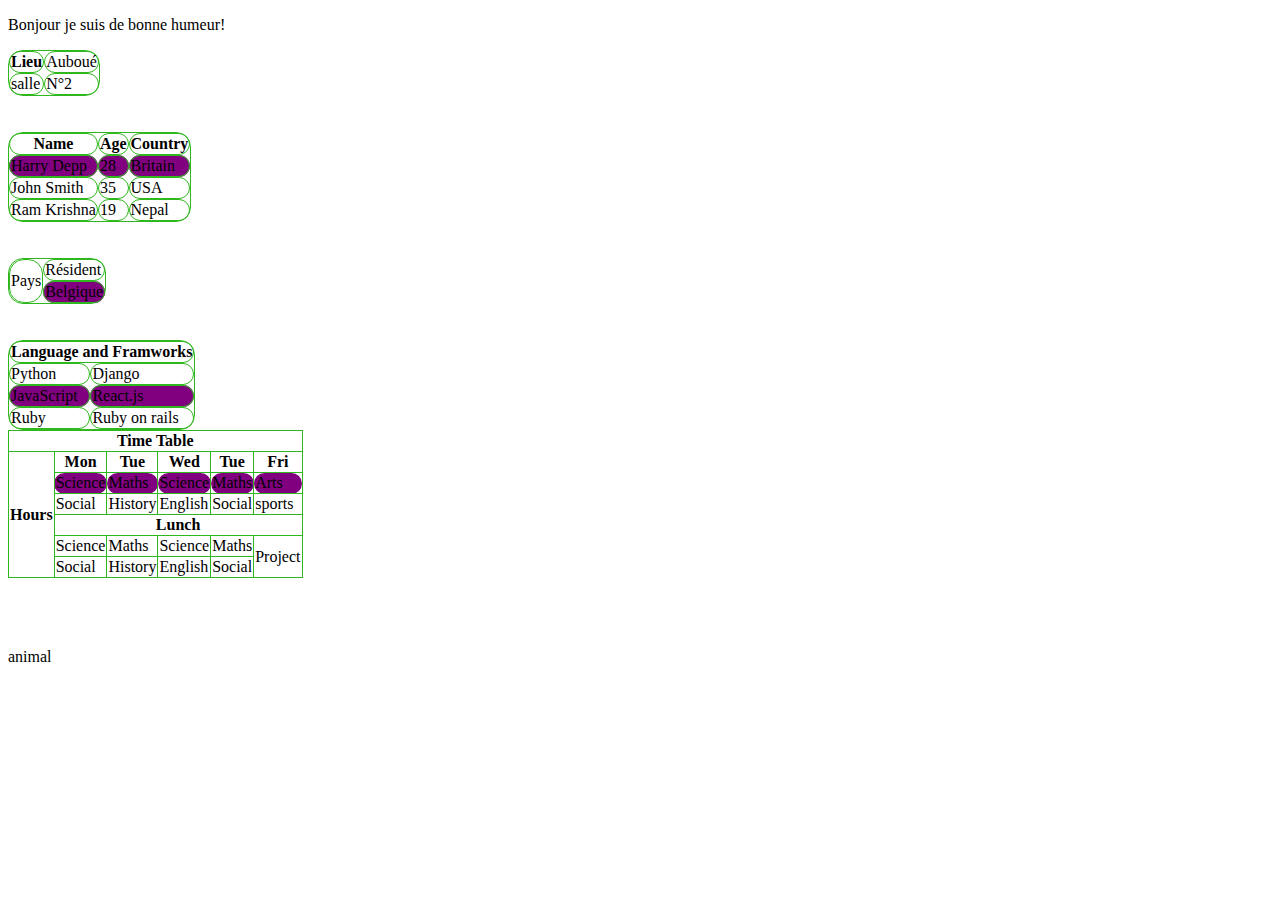
==== index.html @ 64c905de "Cours JavaScript" ====
<!DOCTYPE html>
<html lang="en">
<head>
    <meta charset="UTF-8">
    <title>Cours HTML</title>
    <link rel="stylesheet" href="style.css">
    
<body>
    <P>Bonjour je suis de bonne humeur!</P>
    
 <table>
<tr>
 <!--th et td ont le même rôle ajouté des colonnes sur ma lignea a mon tableau
ls th et td ont le même rôle ajouté des colonnes sur ma ligne sauf que le th est en gras alors que le td non-->
   
<th>Lieu</th>
<td>Auboué</td>
</tr>
<td>salle</td>
<td>N°2</td>
</table>

<table>
<th>Name</th>
<th>Age</th>
<th>Country</th>
<br> <br> 
<tr></tr>
<td>Harry Depp</td>
<td>28</td>
<td>Britain</td>
<tr> 
<td>John Smith</td>
<td>35</td>
<td>USA</td>
  </tr>
<td>Ram Krishna</td>
<td>19</td>
<td>Nepal</td>
</tr>

</table>
<tr>
<table>
<tr>
    <br><br>

    <td rowspan="3">Pays</td>
    <td>Résident</td>
<tr>
</tr>

</tr>
<td> Belgique</td>
<tr>
</tr>
</table>

<br><br>

<table>

    <th colspan="2"> Language and Framworks</th>
<tr>
<td> Python</td>
<td>Django</td>
<tr>
    <td>JavaScript</td>
    <td>React.js</td>
    </tr>
    <td>Ruby</td>
    <td>Ruby on rails</td>

</table>
    <table id="Bordure">
        <tr>
            <th colspan="6"> Time Table</th>
        </tr>
        <tr>
            <th rowspan="6">Hours</th>
            <th>Mon</th>
            <th>Tue</th>
            <th>Wed</th>
            <th>Tue</th>
            <th>Fri</th>
        </tr>

        <tr>
            <td>Science</td>
            <td>Maths</td>
            <td>Science</td>
            <td>Maths</td>
            <td>Arts</td>
        </tr>
        <tr>
            <td>Social</td>
            <td>History</td>
            <td>English</td>
            <td>Social</td>
            <td>sports</td>
        </tr>
        <tr>
            <th colspan="6">Lunch</th>
        </tr>
        <tr>
            <td>Science</td>
            <td>Maths</td>
            <td>Science</td>
            <td>Maths</td>
            <td rowspan="2">Project</td>
        </tr>
        <tr>
            <td>Social</td>
            <td>History</td>
            <td>English</td>
            <td>Social</td>
        </tr>
    </table>
    <br><br><br>
    <p id="animal">animal</p>
    
    
    <script src="./script.js"></script>
</body>
</html>
---- style.css ----
tr, td , th, table {
    border: 1px solid rgb(47, 184, 29);
    border-radius: 15px;
    border-spacing: 0px;
}
 tr td[colspan="2"] {
    text-align:center;
}
th [colspan="5"] {
    text-align:center;
}

#Bordure {
    border-collapse: collapse;
}

tr:nth-child(3) {
     background-color: purple
}

.bonjour tr td{
    background-color: red
}

#animal:hover {
    cursor: pointer;
}
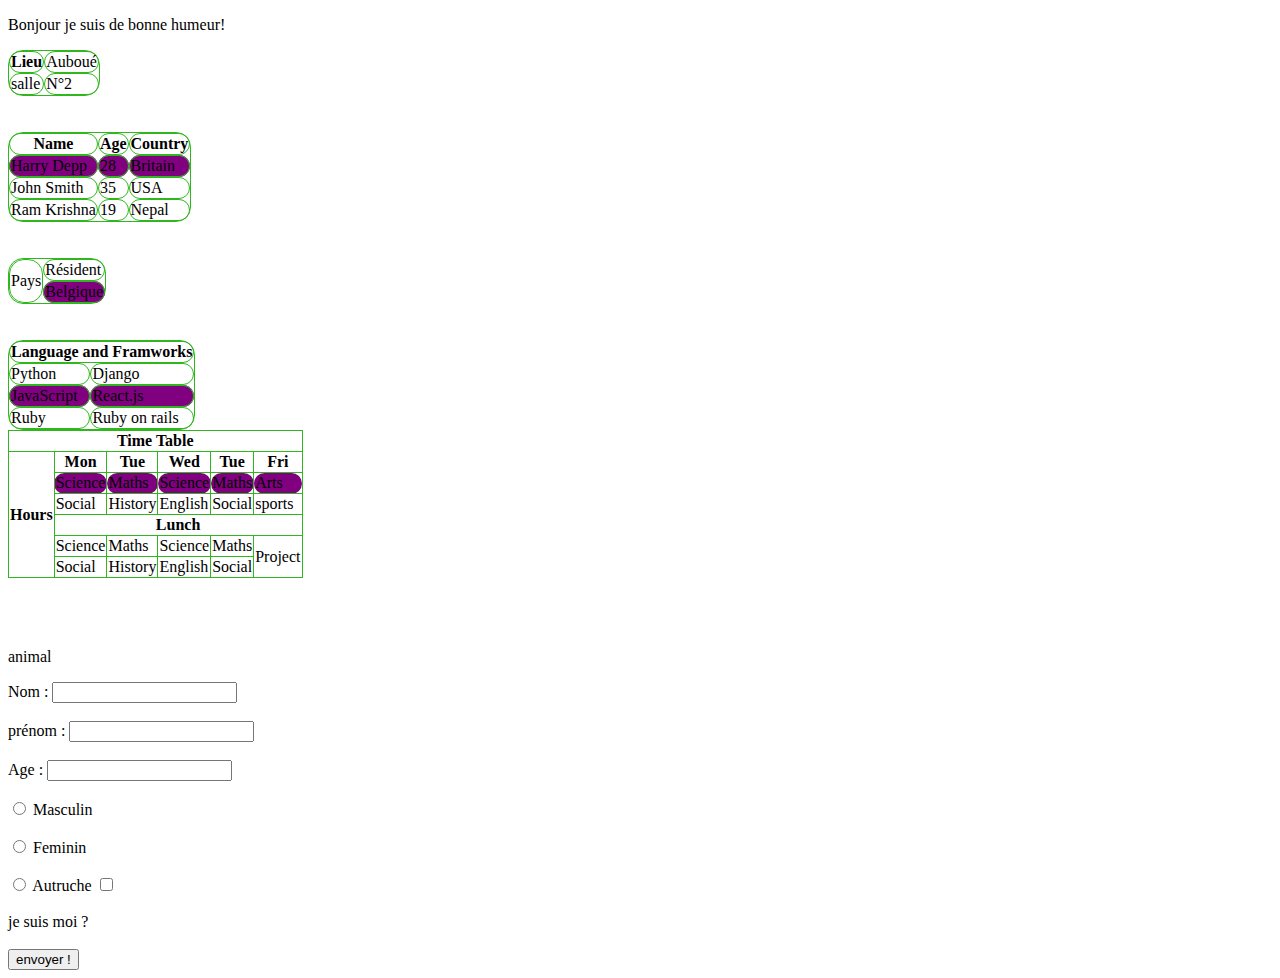
==== commit 41f32b7a: "Cours JavaScript" ====
--- a/index.html
+++ b/index.html
@@ -119,7 +119,35 @@
     <br><br><br>
     <p id="animal">animal</p>
     
-    
-    <script src="./script.js"></script>
+    <form action="">
+    <label for="name">Nom : </label> 
+    <input type="text" name="name" id="name">
+<br><br>
+<label for="prenom">prénom : </label>
+<input type="text" name="prenom" id="prenom">
+<br><br>
+<label for="age">Age : </label>
+<input type="number" name="age" id="age">
+<br><br>
+
+<input type="radio" name="sexe" id="masculin">
+<label for="masculin">Masculin</label>
+<br><br>
+<input type="radio" name="sexe" id="feminin">
+<label for="feminin">Feminin</label>
+<br><br>
+<input type="radio" name="sexe" id="autruche">
+<label for="autruche">Autruche</label>
+<input type="checkbox" name="me" id="me">
+<br><br>
+<label for="me">je suis moi ?</label>
+<br><br>
+<input type="submit" value="envoyer !">
+
+
+</form>
+<script src="./script.js"></script>
+
+
 </body>
 </html>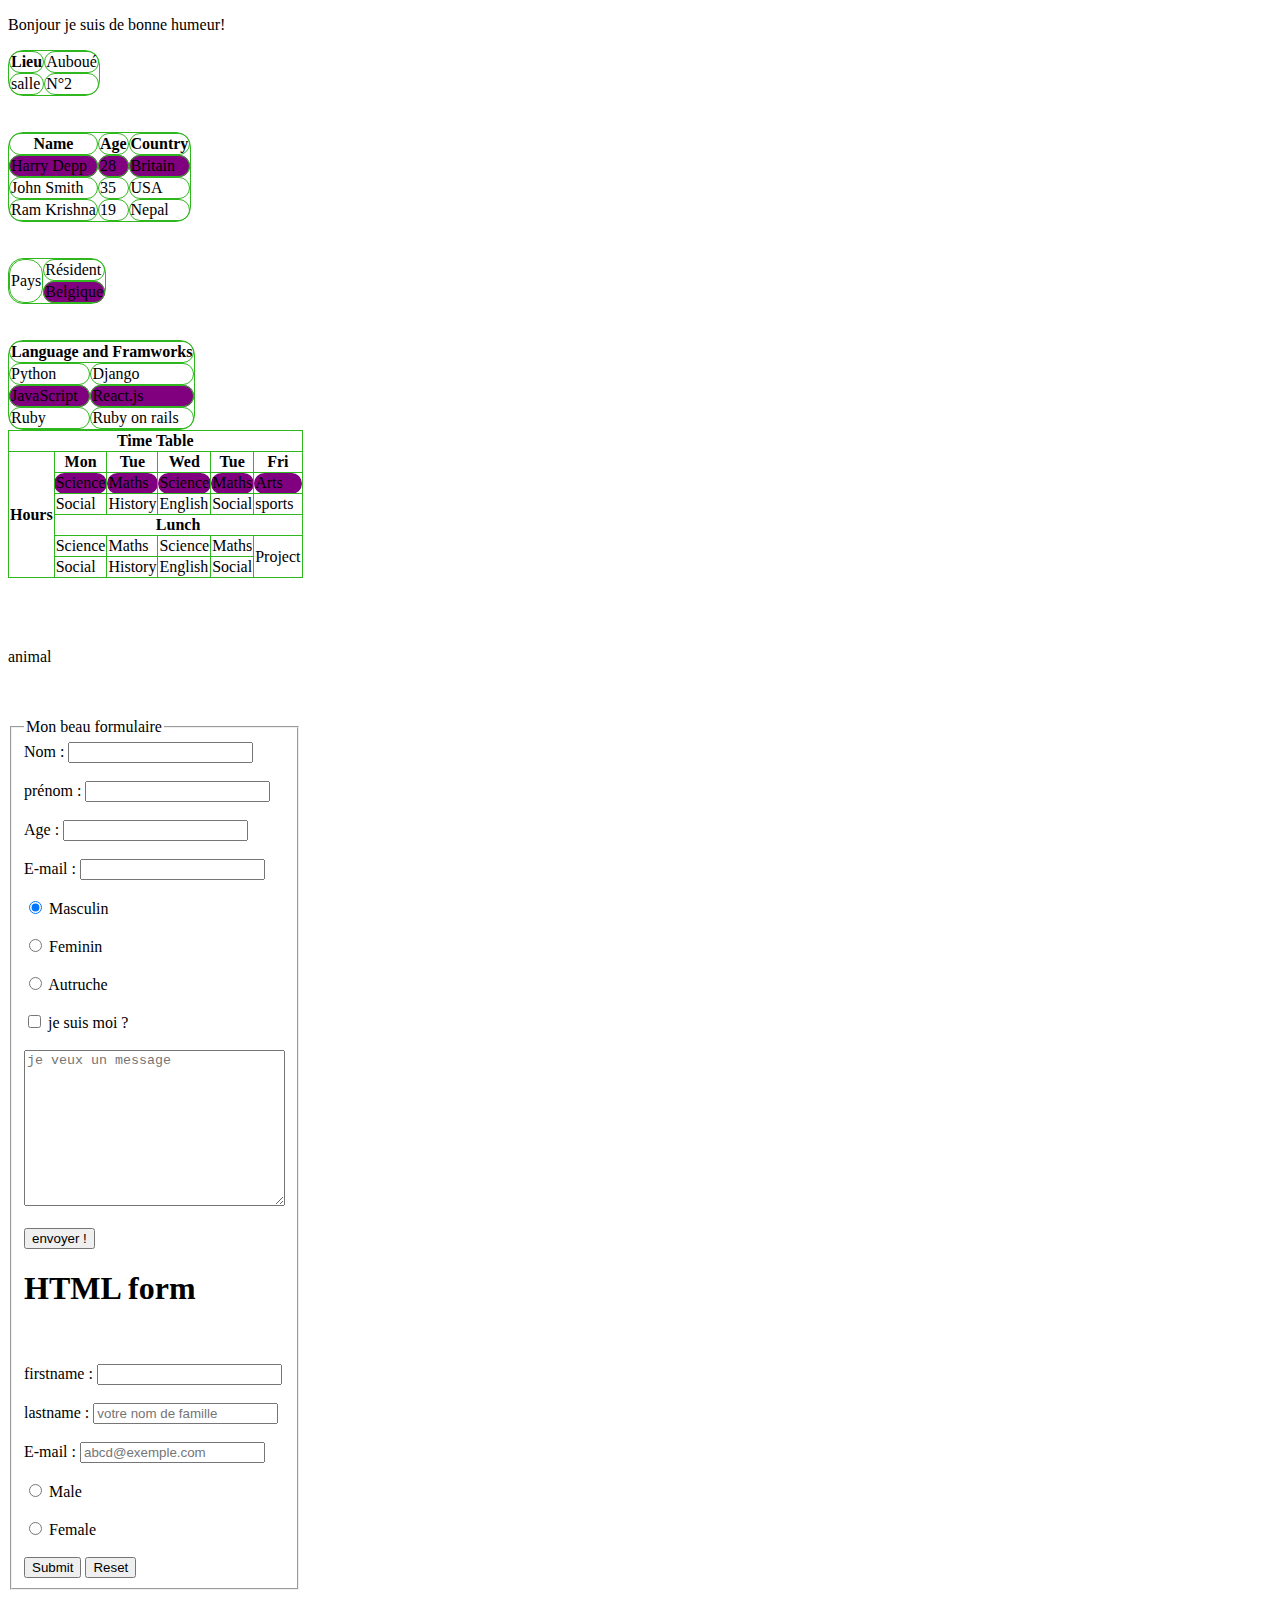
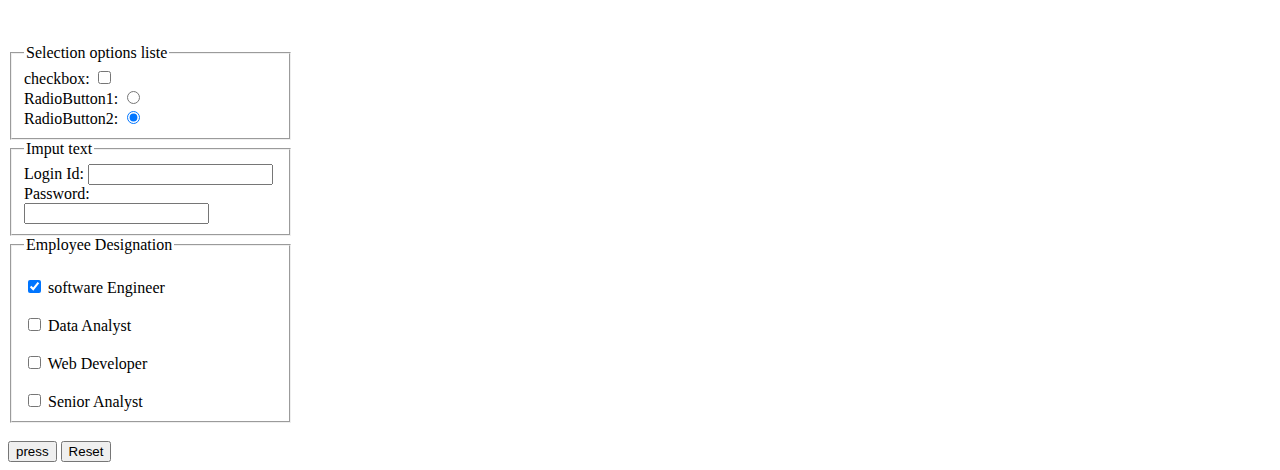
==== commit d84f2934: "Cours style.css" ====
--- a/index.html
+++ b/index.html
@@ -118,9 +118,12 @@
     </table>
     <br><br><br>
     <p id="animal">animal</p>
+    <br><br>
     
     <form action="">
-    <label for="name">Nom : </label> 
+    <fieldset>
+        <legend>Mon beau formulaire</legend>
+        <label for="name">Nom : </label> 
     <input type="text" name="name" id="name">
 <br><br>
 <label for="prenom">prénom : </label>
@@ -129,23 +132,100 @@
 <label for="age">Age : </label>
 <input type="number" name="age" id="age">
 <br><br>
-
-<input type="radio" name="sexe" id="masculin">
-<label for="masculin">Masculin</label>
-<br><br>
-<input type="radio" name="sexe" id="feminin">
-<label for="feminin">Feminin</label>
-<br><br>
-<input type="radio" name="sexe" id="autruche">
-<label for="autruche">Autruche</label>
+<label for="E-mail">E-mail : </label>
+<input type="text" name="E-mail" id="">
+<br><br>
+    <input type="radio" name="sexe" id="masculin" checked>
+    <label for="masculin">Masculin</label>
+<br><br>
+    <input type="radio" name="sexe" id="feminin">
+    <label for="feminin">Feminin</label>
+<br><br>
+    <input type="radio" name="sexe" id="autruche">
+    <label for="autruche">Autruche</label>
+<br><br>
 <input type="checkbox" name="me" id="me">
-<br><br>
-<label for="me">je suis moi ?</label>
-<br><br>
-<input type="submit" value="envoyer !">
-
-
-</form>
+    <label for="me">je suis moi ?</label>
+<br><br>
+    <textarea name="message" placeholder="je veux un message" id="message" cols="30"rows="10"></textarea>
+<br><br>
+    <input type="submit" value="envoyer !">
+</form>
+<form action="">
+    <h1>HTML form</h1>
+ <br><br>
+    <label for="firstname">firstname : </label>
+    <input type="text" name="firstname" id="name" placeholder="" votre nom>
+    <br><br>
+    <label for="lastname">lastname : </label>
+    <input type="text" name="lastname" id="lastname" placeholder="votre nom de famille">
+ <br><br>
+    <label for="E-mail">E-mail : </label>
+    <input type="E-mail" name="E-mail" id="mail" placeholder="abcd@exemple.com">
+ <br><br>
+    <input type="radio" name="sexe" id="sexe">
+    <label for="male">Male</label>
+ <br><br>
+    <input type="radio" name="sexe" id="sexe">
+    <label for="female">Female</label>
+ <br><br>
+    <input type="submit" value="Submit" class="button">
+    <input type="reset" value="Reset" class="button">
+    </fieldset>
+</form>
+<br><br><br>
+    <form action=""> 
+    <fieldset>
+    
+        <legend>Selection options liste</legend>
+    
+    <label for="checkbox">checkbox:</label>
+    <input type="checkbox" name="checkbox" id="checkbox">
+  <br>  
+    <label for="RadioButton1">RadioButton1:</label>
+    <input type="Radio" name="checkbox" id="RadioButton1">
+  <br>  
+    <label for="RadioButton2">RadioButton2:</label>
+    <input type="Radio" name="checkbox" id="RadioButton2" checked>
+    </fieldset>
+
+</form>
+    <form action="">
+    <fieldset>
+    <legend>Imput text</legend>
+    <label for="Login">Login Id:</label>
+    <input type="text" name="Login Id" id="Login">
+    <br>
+    <label for="Password">Password:</label>
+    <input type="password" name="Password" id="Password">
+
+</fieldset>
+</form>
+
+<form action="">
+<fieldset>
+<legend>Employee Designation</legend>
+<br>   <input type="checkbox" id="software" checked>
+       <label for="software">software Engineer </label>
+       <br><br>
+       <input type="checkbox" id="Data">
+       <label for="Data">Data Analyst </label>
+<br><br>
+       <input type="checkbox" id="Web">
+       <label for="Web">Web Developer </label>
+<br><br>
+       <input type="checkbox" id="Senior">
+       <label for="Senior">Senior Analyst </label>
+
+
+
+
+</fieldset>
+</form>
+<br>
+       <input type="submit" value="press" class="button">
+       <input type="reset" value="Reset" class="button">
+
 <script src="./script.js"></script>
 
 
--- a/style.css
+++ b/style.css
@@ -24,4 +24,16 @@
 
 #animal:hover {
     cursor: pointer;
+}
+input[type="submit"], input
+
+
+
+.button{
+    transition: .3;
+    border: 20%;
+}
+
+fieldset {
+    width: 20%;
 }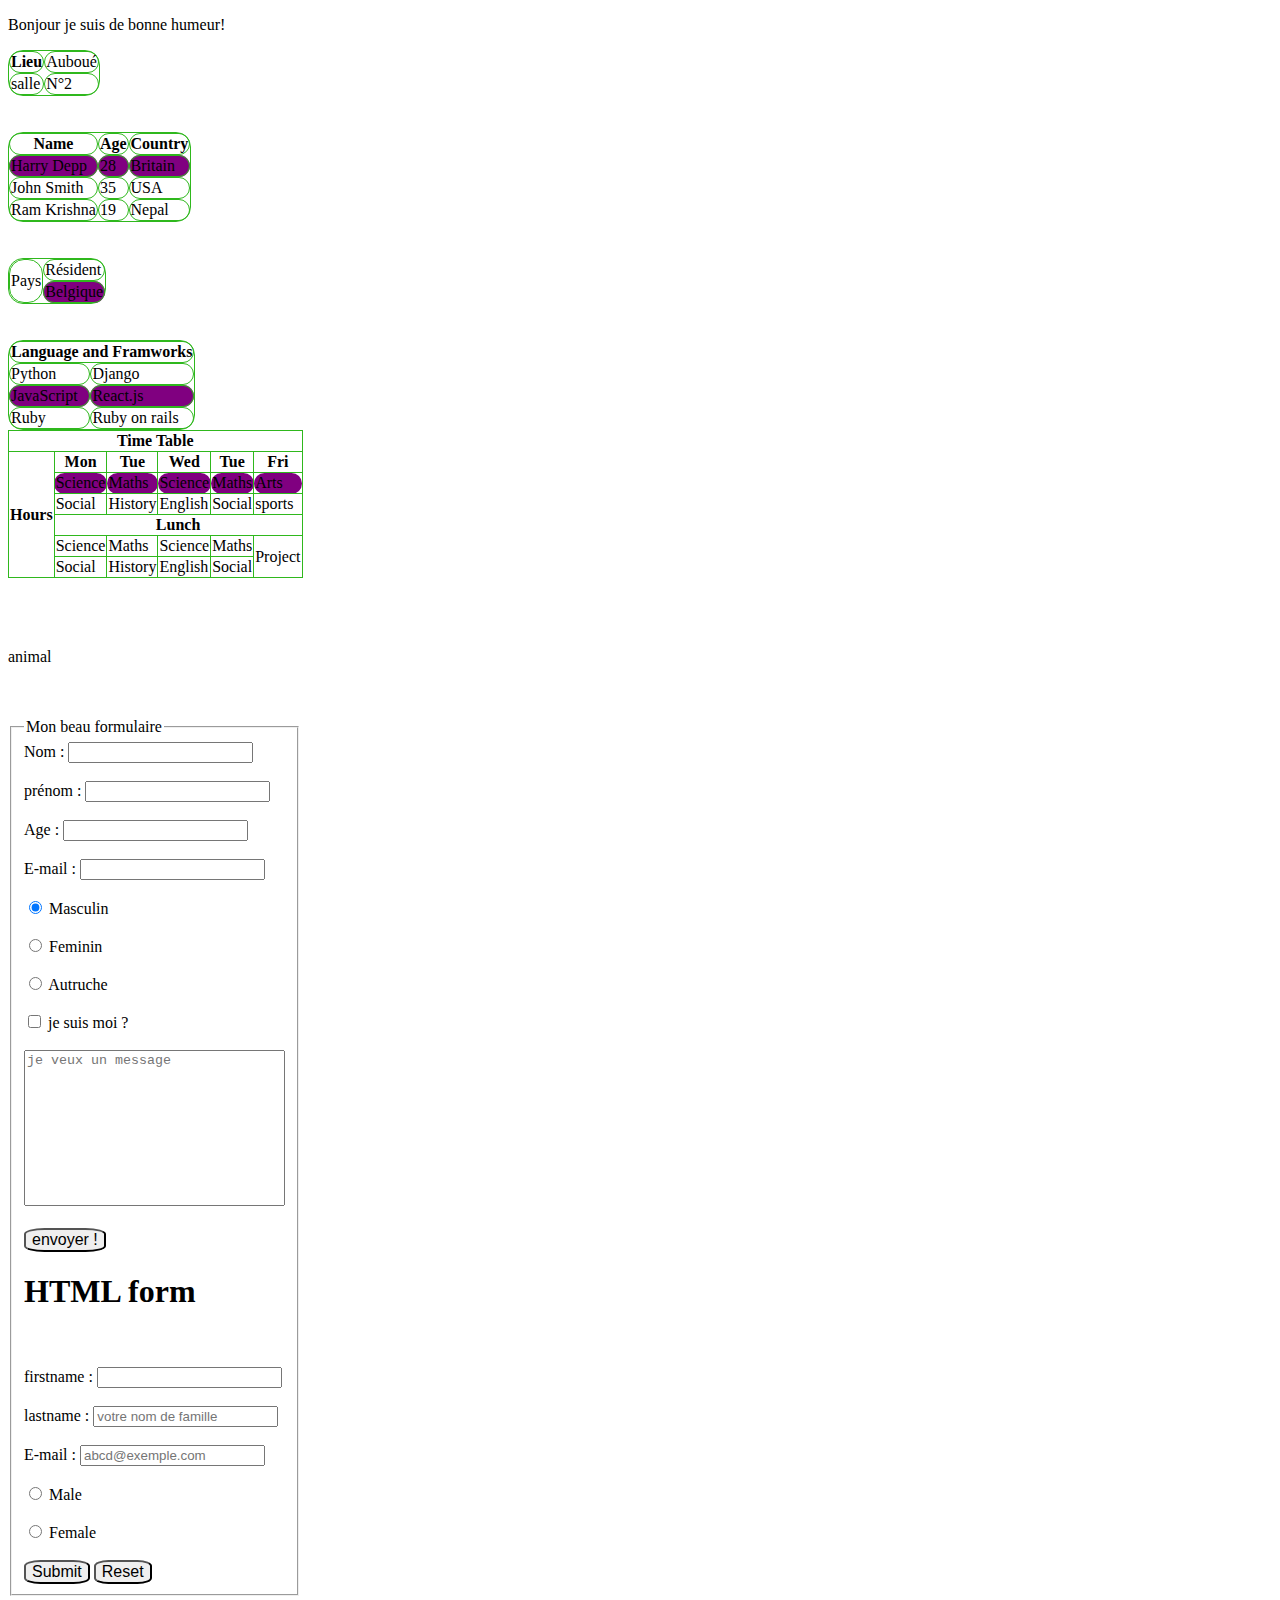
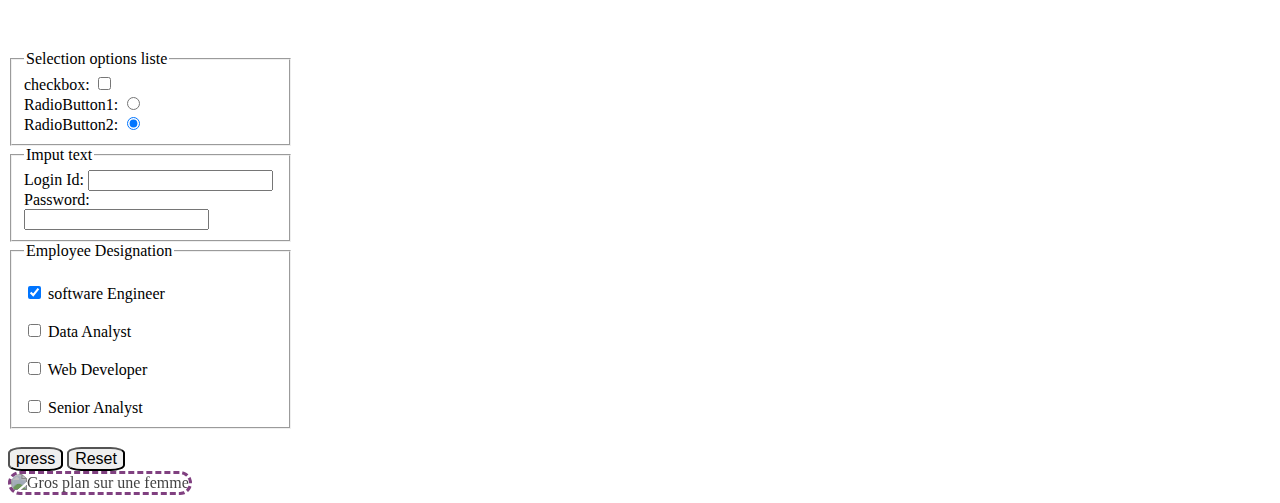
==== commit 75fe0a0c: "index.html" ====
--- a/index.html
+++ b/index.html
@@ -166,12 +166,12 @@
     <input type="radio" name="sexe" id="sexe">
     <label for="male">Male</label>
  <br><br>
-    <input type="radio" name="sexe" id="sexe">
-    <label for="female">Female</label>
- <br><br>
-    <input type="submit" value="Submit" class="button">
-    <input type="reset" value="Reset" class="button">
-    </fieldset>
+     <input type="radio" name="sexe" id="sexe">
+     <label for="female">Female</label>
+ <br><br>
+     <input type="submit" value="Submit" class="button">
+     <input type="reset" value="Reset" class="button">
+     </fieldset>
 </form>
 <br><br><br>
     <form action=""> 
@@ -187,27 +187,30 @@
   <br>  
     <label for="RadioButton2">RadioButton2:</label>
     <input type="Radio" name="checkbox" id="RadioButton2" checked>
-    </fieldset>
+     </fieldset>
 
 </form>
     <form action="">
-    <fieldset>
+<fieldset>
     <legend>Imput text</legend>
+    
     <label for="Login">Login Id:</label>
     <input type="text" name="Login Id" id="Login">
-    <br>
+<br>
     <label for="Password">Password:</label>
     <input type="password" name="Password" id="Password">
 
 </fieldset>
 </form>
 
-<form action="">
+      <form action="">
 <fieldset>
-<legend>Employee Designation</legend>
-<br>   <input type="checkbox" id="software" checked>
+      <legend>Employee Designation</legend>
+<br>   
+
+       <input type="checkbox" id="software" checked>
        <label for="software">software Engineer </label>
-       <br><br>
+<br><br>
        <input type="checkbox" id="Data">
        <label for="Data">Data Analyst </label>
 <br><br>
@@ -221,10 +224,14 @@
 
 
 </fieldset>
-</form>
+
 <br>
        <input type="submit" value="press" class="button">
        <input type="reset" value="Reset" class="button">
+</form>
+
+<img src="https://encrypted-tbn0.gstatic.com/images?q=tbn:ANd9GcSYw9d3YKv4kYUYQflYHkTyxTzVWt0FTLMRgA&usqp=CAU.peg"
+alt="Gros plan sur une femme"  width="250px" height="250px">
 
 <script src="./script.js"></script>
 
--- a/style.css
+++ b/style.css
@@ -25,8 +25,20 @@
 #animal:hover {
     cursor: pointer;
 }
-input[type="submit"], input
+input[type="submit"], [value="submit"] input[type="reset"] {
+    font-size: 1em;
+    border-radius: 25%;
+}
 
+input[type="reset"], [value="reset"] input[type="reset"] {
+    font-size: 1em;
+    border-radius: 25%;
+}
+
+
+#message {
+    resize: none;/** je retire la possibilité de pouvoir redéfinir la taille du textearea*/
+}
 
 
 .button{
@@ -36,4 +48,37 @@
 
 fieldset {
     width: 20%;
+}
+
+@keyframes animationimg{
+    0%{
+        transform: scalex(1);
+    }
+    50%{
+        transform: scaleX(-1);
+        }
+    100%{
+        transform: scaleX(1);
+    }
+}
+
+img {
+    border: 3px dashed purple;
+    border-radius: 25px;
+    opacity: .0.6;
+    height: 50%;
+    /* height  auto: max-width: 100%; je rend mon imge recurcive/Responsive */
+    filter: blur(2px);
+    filter: contrast(50%);
+    animation: animationimg 3.5s ease-out infinite;
+    /* je dit que que l'élément img joue l'animation animationimg qu'elle doit durée 1.5s en fonctionnment  en ease-in et elle ce joue un nombre infini de fois */
+}
+
+img:hover {
+    transform: scalex(-1);
+}
+
+body {
+    background-image: url(https://encrypted-tbn0.gstatic.com/images?q=tbn:ANd9GcSYw9d3YKv4kYUYQflYHkTyxTzVWt0FTLMRgA&usqp=CAU.peg);
+background-size: 1px;
 }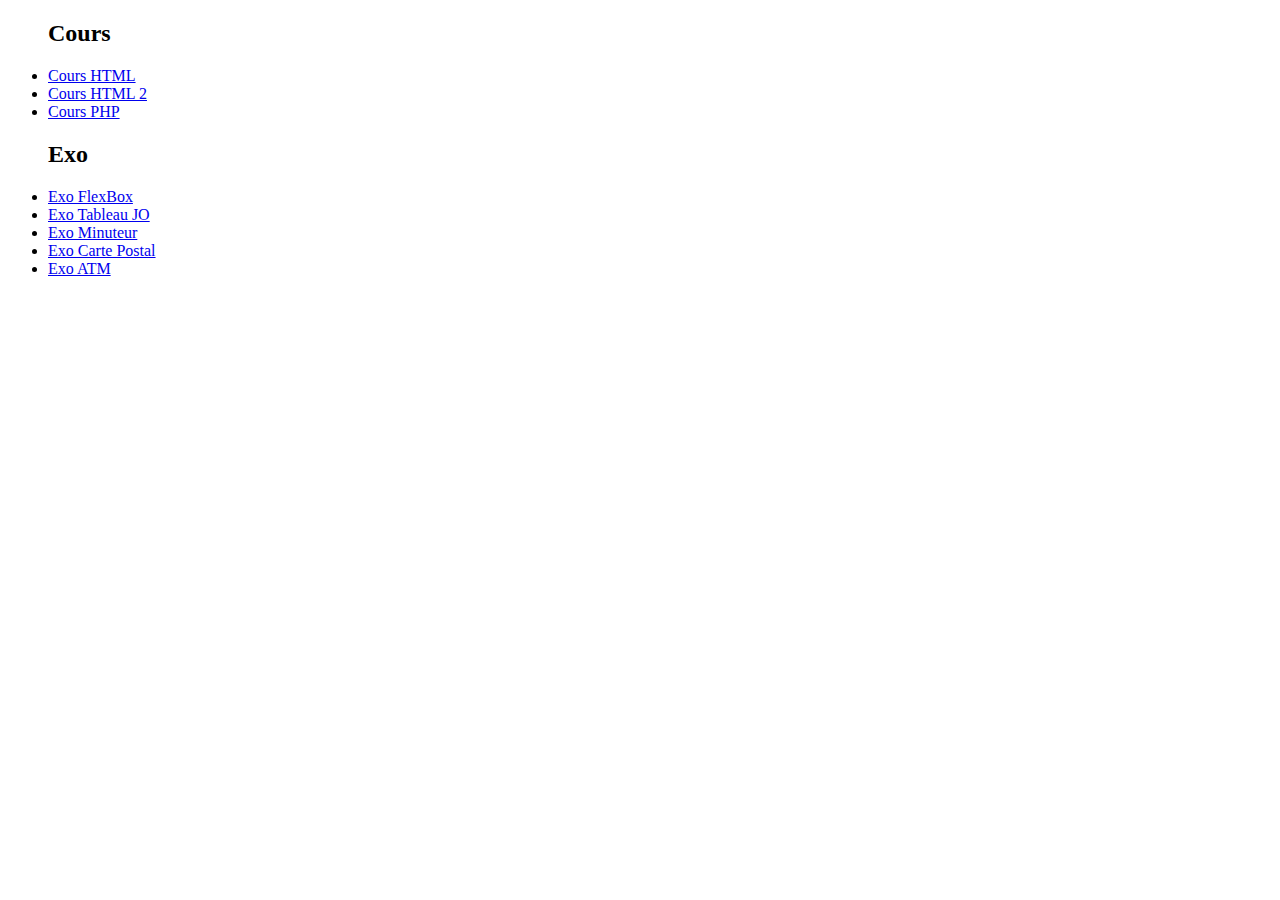
==== commit ddb56246: "Commit all" ====
--- a/index.html
+++ b/index.html
@@ -1,240 +1,62 @@
 <!DOCTYPE html>
-<html lang="en">
+<html lang="fr">
 <head>
     <meta charset="UTF-8">
-    <title>Cours HTML</title>
-    <link rel="stylesheet" href="style.css">
-    
-<body>
-    <P>Bonjour je suis de bonne humeur!</P>
-    
- <table>
-<tr>
- <!--th et td ont le même rôle ajouté des colonnes sur ma lignea a mon tableau
-ls th et td ont le même rôle ajouté des colonnes sur ma ligne sauf que le th est en gras alors que le td non-->
-   
-<th>Lieu</th>
-<td>Auboué</td>
-</tr>
-<td>salle</td>
-<td>N°2</td>
-</table>
+    <link rel="stylesheet" href="scss/main.css">
+    <title>Index OF</title>
+</head>
+<body theme="jour">
+    <ul>
+        <h2>Cours</h2>
+        <li><a href="Cours.html">Cours HTML</a></li>
+        <li><a href="cours_html.html">Cours HTML 2</a></li>
+        <li><a href="index.php">Cours PHP</a></li>
+        <h2>Exo</h2>
+        <li><a href="exo/flexbox.php">Exo FlexBox</a></li>
+        <li><a href="exo/tableauJO.php">Exo Tableau JO</a></li>
+        <li><a href="exo/clock.php">Exo Minuteur</a></li>
+        <li><a href="exo/carte.php">Exo Carte Postal</a></li>
+        <li><a href="exo/atm.php">Exo ATM</a></li>
+    </ul>
 
-<table>
-<th>Name</th>
-<th>Age</th>
-<th>Country</th>
-<br> <br> 
-<tr></tr>
-<td>Harry Depp</td>
-<td>28</td>
-<td>Britain</td>
-<tr> 
-<td>John Smith</td>
-<td>35</td>
-<td>USA</td>
-  </tr>
-<td>Ram Krishna</td>
-<td>19</td>
-<td>Nepal</td>
-</tr>
-
-</table>
-<tr>
-<table>
-<tr>
-    <br><br>
-
-    <td rowspan="3">Pays</td>
-    <td>Résident</td>
-<tr>
-</tr>
-
-</tr>
-<td> Belgique</td>
-<tr>
-</tr>
-</table>
-
-<br><br>
-
-<table>
-
-    <th colspan="2"> Language and Framworks</th>
-<tr>
-<td> Python</td>
-<td>Django</td>
-<tr>
-    <td>JavaScript</td>
-    <td>React.js</td>
-    </tr>
-    <td>Ruby</td>
-    <td>Ruby on rails</td>
-
-</table>
-    <table id="Bordure">
-        <tr>
-            <th colspan="6"> Time Table</th>
-        </tr>
-        <tr>
-            <th rowspan="6">Hours</th>
-            <th>Mon</th>
-            <th>Tue</th>
-            <th>Wed</th>
-            <th>Tue</th>
-            <th>Fri</th>
-        </tr>
-
-        <tr>
-            <td>Science</td>
-            <td>Maths</td>
-            <td>Science</td>
-            <td>Maths</td>
-            <td>Arts</td>
-        </tr>
-        <tr>
-            <td>Social</td>
-            <td>History</td>
-            <td>English</td>
-            <td>Social</td>
-            <td>sports</td>
-        </tr>
-        <tr>
-            <th colspan="6">Lunch</th>
-        </tr>
-        <tr>
-            <td>Science</td>
-            <td>Maths</td>
-            <td>Science</td>
-            <td>Maths</td>
-            <td rowspan="2">Project</td>
-        </tr>
-        <tr>
-            <td>Social</td>
-            <td>History</td>
-            <td>English</td>
-            <td>Social</td>
-        </tr>
-    </table>
-    <br><br><br>
-    <p id="animal">animal</p>
-    <br><br>
-    
-    <form action="">
-    <fieldset>
-        <legend>Mon beau formulaire</legend>
-        <label for="name">Nom : </label> 
-    <input type="text" name="name" id="name">
-<br><br>
-<label for="prenom">prénom : </label>
-<input type="text" name="prenom" id="prenom">
-<br><br>
-<label for="age">Age : </label>
-<input type="number" name="age" id="age">
-<br><br>
-<label for="E-mail">E-mail : </label>
-<input type="text" name="E-mail" id="">
-<br><br>
-    <input type="radio" name="sexe" id="masculin" checked>
-    <label for="masculin">Masculin</label>
-<br><br>
-    <input type="radio" name="sexe" id="feminin">
-    <label for="feminin">Feminin</label>
-<br><br>
-    <input type="radio" name="sexe" id="autruche">
-    <label for="autruche">Autruche</label>
-<br><br>
-<input type="checkbox" name="me" id="me">
-    <label for="me">je suis moi ?</label>
-<br><br>
-    <textarea name="message" placeholder="je veux un message" id="message" cols="30"rows="10"></textarea>
-<br><br>
-    <input type="submit" value="envoyer !">
-</form>
-<form action="">
-    <h1>HTML form</h1>
- <br><br>
-    <label for="firstname">firstname : </label>
-    <input type="text" name="firstname" id="name" placeholder="" votre nom>
-    <br><br>
-    <label for="lastname">lastname : </label>
-    <input type="text" name="lastname" id="lastname" placeholder="votre nom de famille">
- <br><br>
-    <label for="E-mail">E-mail : </label>
-    <input type="E-mail" name="E-mail" id="mail" placeholder="abcd@exemple.com">
- <br><br>
-    <input type="radio" name="sexe" id="sexe">
-    <label for="male">Male</label>
- <br><br>
-     <input type="radio" name="sexe" id="sexe">
-     <label for="female">Female</label>
- <br><br>
-     <input type="submit" value="Submit" class="button">
-     <input type="reset" value="Reset" class="button">
-     </fieldset>
-</form>
-<br><br><br>
-    <form action=""> 
-    <fieldset>
-    
-        <legend>Selection options liste</legend>
-    
-    <label for="checkbox">checkbox:</label>
-    <input type="checkbox" name="checkbox" id="checkbox">
-  <br>  
-    <label for="RadioButton1">RadioButton1:</label>
-    <input type="Radio" name="checkbox" id="RadioButton1">
-  <br>  
-    <label for="RadioButton2">RadioButton2:</label>
-    <input type="Radio" name="checkbox" id="RadioButton2" checked>
-     </fieldset>
-
-</form>
-    <form action="">
-<fieldset>
-    <legend>Imput text</legend>
-    
-    <label for="Login">Login Id:</label>
-    <input type="text" name="Login Id" id="Login">
-<br>
-    <label for="Password">Password:</label>
-    <input type="password" name="Password" id="Password">
-
-</fieldset>
-</form>
-
-      <form action="">
-<fieldset>
-      <legend>Employee Designation</legend>
-<br>   
-
-       <input type="checkbox" id="software" checked>
-       <label for="software">software Engineer </label>
-<br><br>
-       <input type="checkbox" id="Data">
-       <label for="Data">Data Analyst </label>
-<br><br>
-       <input type="checkbox" id="Web">
-       <label for="Web">Web Developer </label>
-<br><br>
-       <input type="checkbox" id="Senior">
-       <label for="Senior">Senior Analyst </label>
+    <div class="text"></div>
 
 
+    <!-- 
+        blanc       => Texte entre balise qui est forcément affiché sur la page
+        bleu foncé  => Constructeur (construit tout ce que leur demande)
+        bleu clair  => Variable qui contiennent des valeurs
+        Orange      => Chaine de caractère qui sont tout le temps entre guillemet ("") ou ('') ou (``)
+        Jaune       => Fonction qu'on créer ou non (Si on ne les a pas créer quand on passe dessus
+                       il nous indique plusieurs information)
+        Vert        => Cette un commentaire comme celui ci
+        Vert Clair  => Les types ( string, int, float, double, boolean, null, array = [] )
+        Violet      => Conditions (if, else, elseif, endif, for, while, dowhile, switch, 
+                                   include, require, return, continue, break)
 
-
-</fieldset>
-
-<br>
-       <input type="submit" value="press" class="button">
-       <input type="reset" value="Reset" class="button">
-</form>
-
-<img src="https://encrypted-tbn0.gstatic.com/images?q=tbn:ANd9GcSYw9d3YKv4kYUYQflYHkTyxTzVWt0FTLMRgA&usqp=CAU.peg"
-alt="Gros plan sur une femme"  width="250px" height="250px">
-
-<script src="./script.js"></script>
-
-
+        ()          => J'intègre des paramètres à une fonction à l'interieur des paranthèses avec variable
+        {}          => Je rentre dans l'element entre les accolade
+        []          => Je défini le tableau entre les crochet
+        ""/''/``    => Je défini une chaine de caractère
+        =           => Je modifie la valeur d'une variable
+        ==          => Je vérifie si la valeur d'un variable et égal un autre valeur
+        ===         => Je vérifie si une variable et égal à une autre
+        =< =>       => Je vérifie si c'est egal ou supérieur ou inférieur
+        &&          => et puis
+        ||          => Ou 
+        != !        => Different de
+        -=          => Variable1 = Variable1 - Variable2
+        +=          => Variable1 = Variable1 + Variable2
+        *=          => Variable1 = Variable1 * Variable2
+        /=          => Variable1 = Variable1 / Variable2
+        .=          => Concaténation String = String . String
+                        La concaténation est le terme pour dire que je rajoute une chaine de caractère à la fin de la
+                        chaine de caractère juste avant 
+                        "BOI" . "T"     = BOIT
+                        "BOI" .  " T"   = BOI T
+                        "BOI" . 1       = BOI1
+                        "BOI ". 1       = BOI 1
+                        "BOI" . 1 . "T" = BOI1T
+    -->
 </body>
 </html>